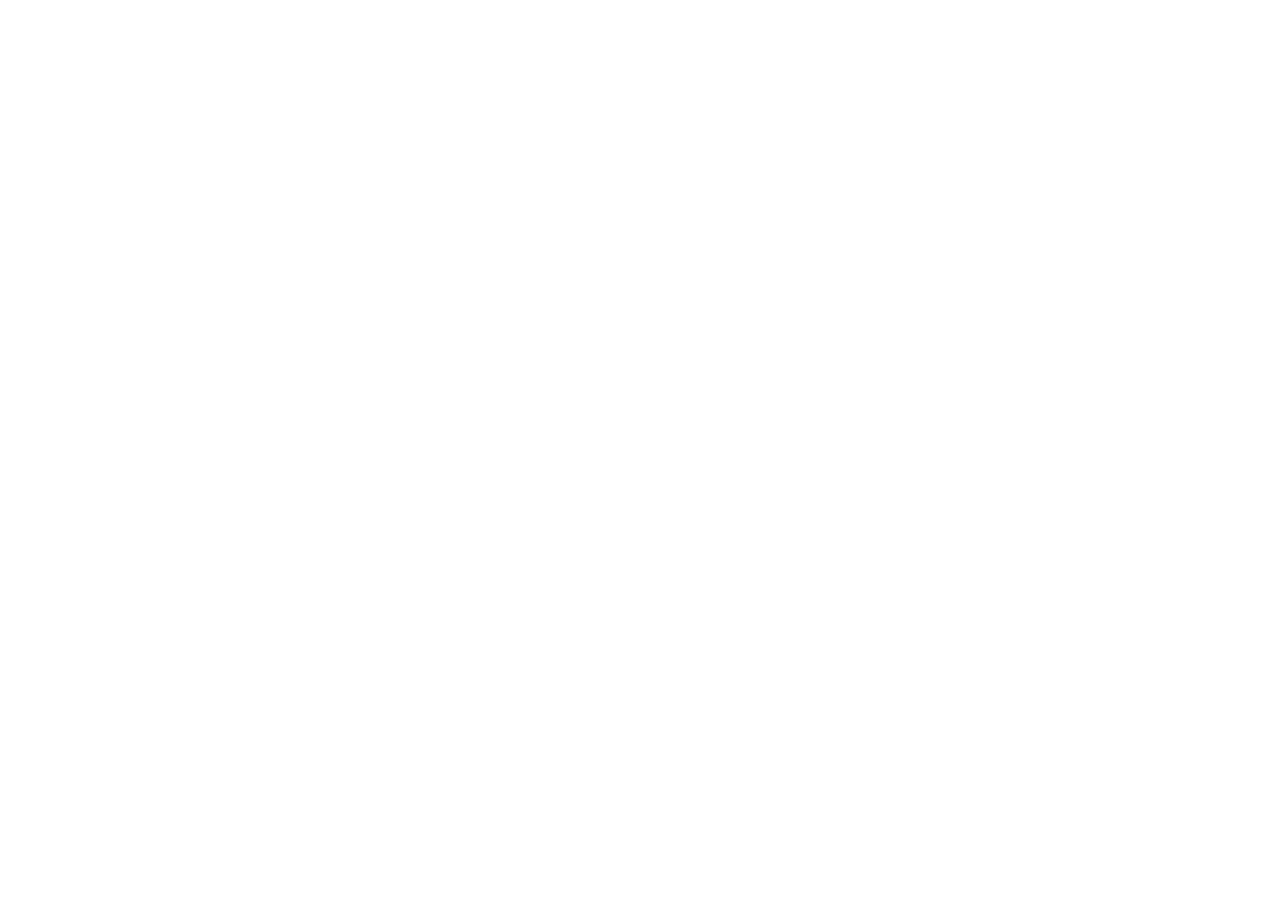
==== Calendar.html @ 6a888040 "start calendar" ====
<!DOCTYPE html>
<html lang="en">
<head>
    <meta charset="UTF-8">
    <title>Calendar</title>
    <link rel="stylesheet" href="assets/css/calendar.css">
</head>
<body>



<script src="script/calendar.js" ></script>
</body>
</html>
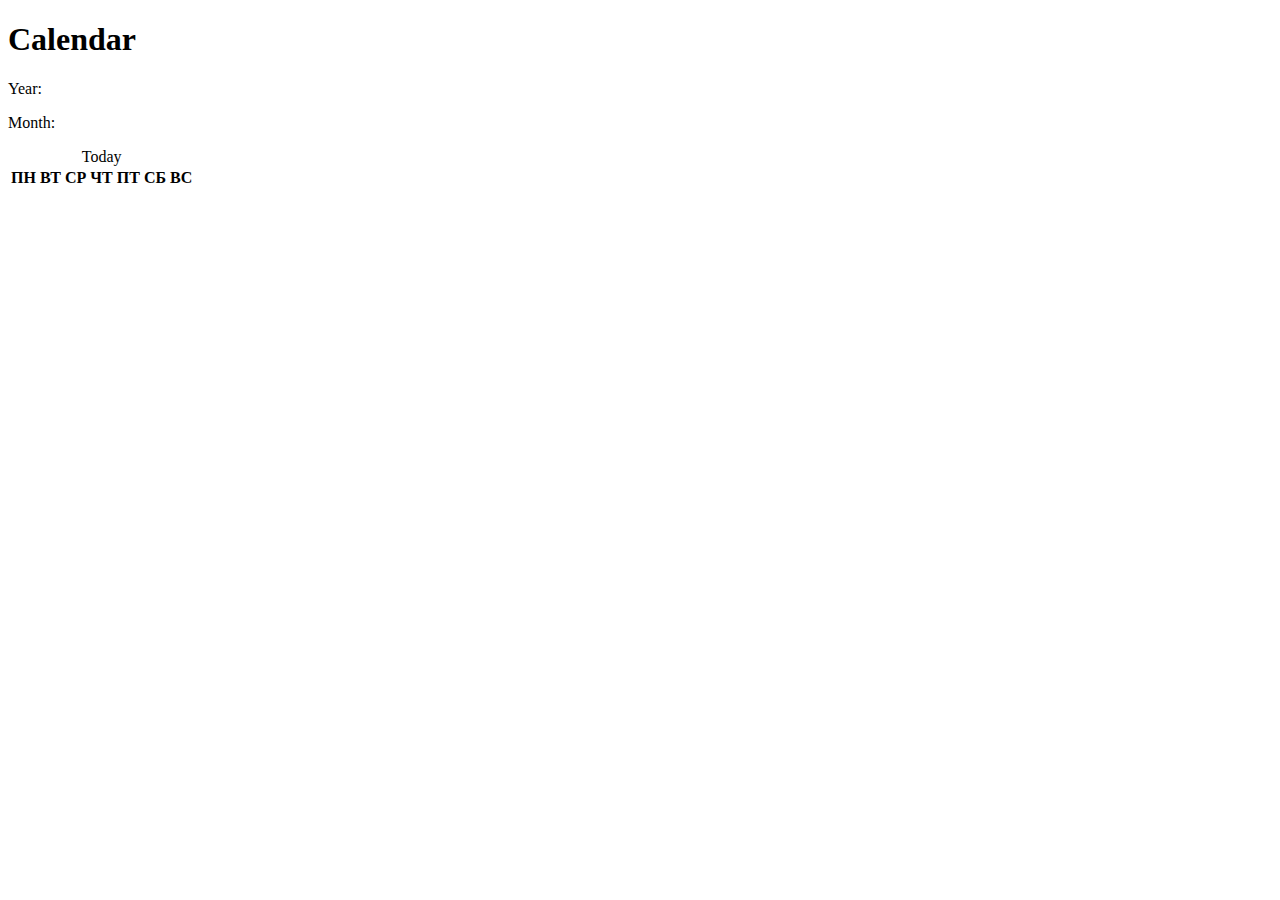
==== commit dfa04ae1: "add  watch" ====
--- a/Calendar.html
+++ b/Calendar.html
@@ -6,7 +6,40 @@
     <link rel="stylesheet" href="assets/css/calendar.css">
 </head>
 <body>
+<div class="wrapper">
+    <div class="header">
+        <h1>Calendar</h1>
+    </div>
+    <div class="year">
+        <p>Year:</p>
+    </div>
+    <div class="month">
+        <p>Month:</p>
+    </div>
+    <div id="time"></div>
+    <table>
+        <caption>Today</caption>
+        <tr>
+            <th>ПН</th>
+            <th>ВТ</th>
+            <th>СР</th>
+            <th>ЧТ</th>
+            <th>ПТ</th>
+            <th>СБ</th>
+            <th>ВС</th>
+        </tr>
+        <tr>
+            <td></td>
+            <td></td>
+            <td></td>
+            <td></td>
+            <td></td>
+            <td></td>
+            <td></td>
+        </tr>
+    </table>
 
+</div>
 
 
 <script src="script/calendar.js" ></script>
